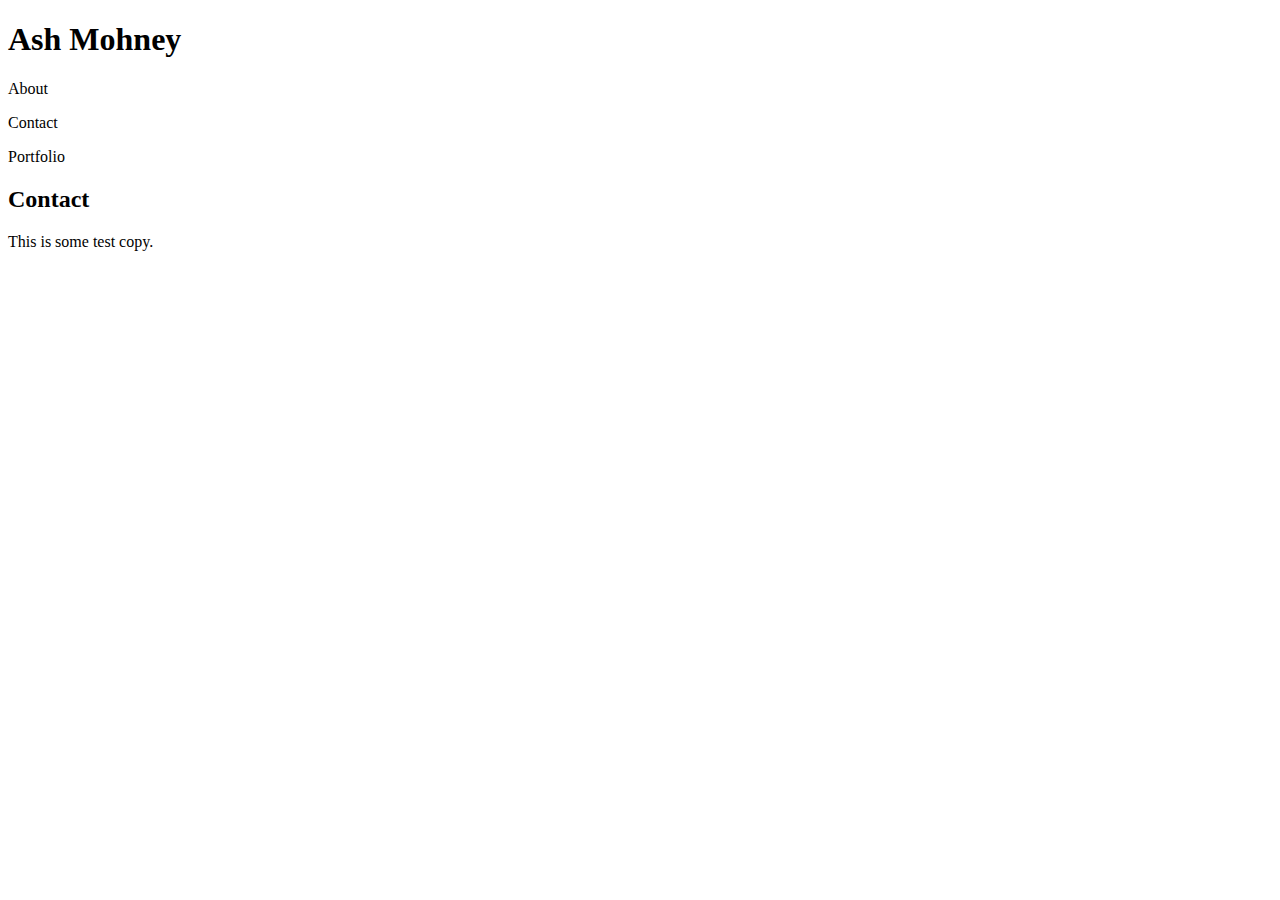
==== contact.html @ 54aa79cc "HTML all set with foundational CSS for all three pages" ====
<!DOCTYPE html>
<html>

<head>
    <meta charset="utf-8" />
    <meta http-equiv="X-UA-Compatible" content="IE=edge">
    <title>Contact Ash</title>
    <meta name="viewport" content="width=device-width, initial-scale=1">
    <link rel="stylesheet" type="text/css" media="screen" href="../Basic-Portfolio/assets/css/styles.css" />
    
   
</head>



<body> 
    <header>
        <div class="hwidth">
            <h1>Ash Mohney
            </h1>

            <nav class="navbar">
                <p class="nav">About</p>
                <p class="nav">Contact</p>
                <p class="nav">Portfolio</p>
            </nav>
        </div>

    </header>

    <main>

    <div id="contact"> 
        <h2>Contact</h2>
        <p>This is some test copy.</p>
    </div>


    </main>

    <footer class="footer"></footer>

    

    
</body>

</html>
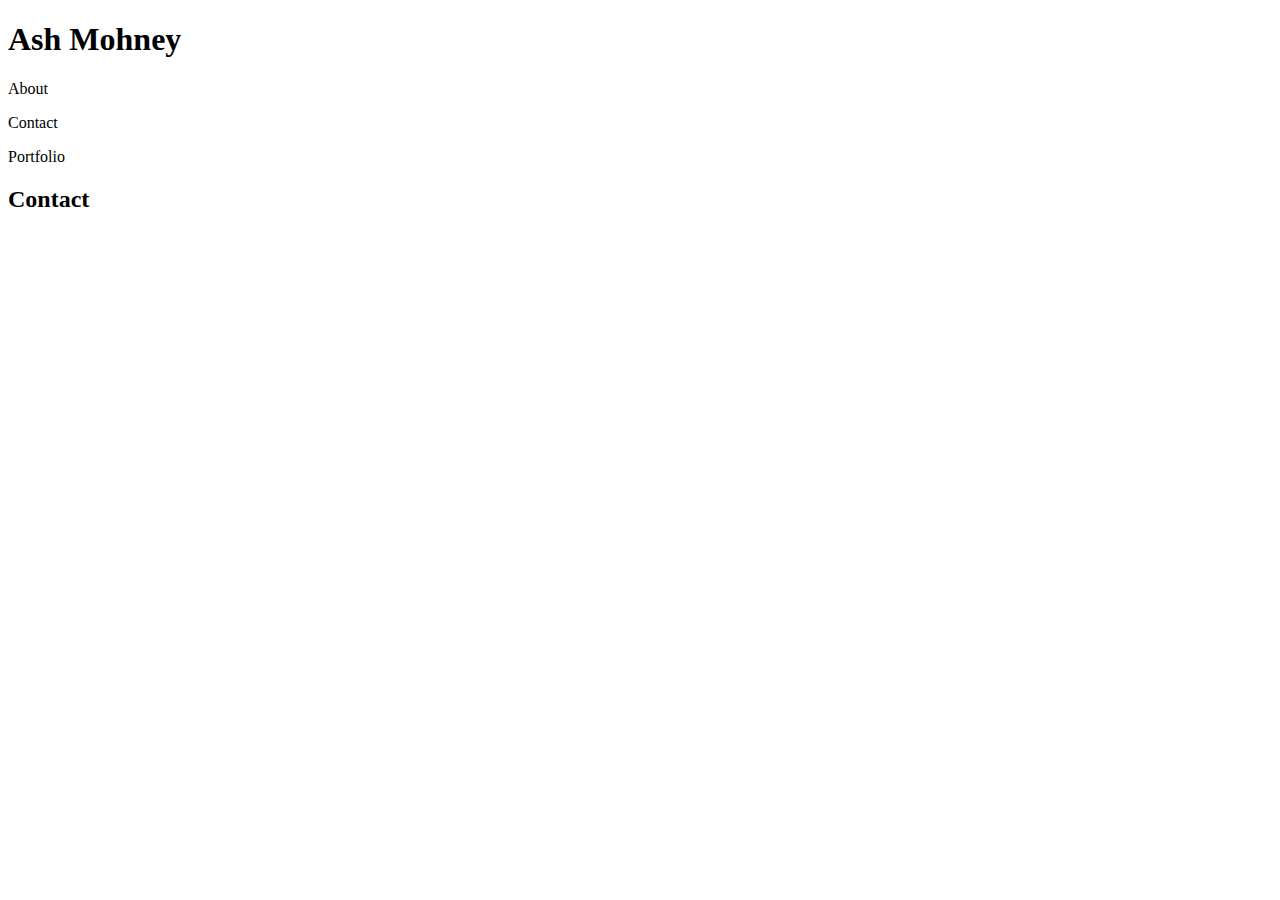
==== commit 96a8e97b: "Index complete, not Contact form." ====
--- a/contact.html
+++ b/contact.html
@@ -32,7 +32,22 @@
 
     <div id="contact"> 
         <h2>Contact</h2>
-        <p>This is some test copy.</p>
+        
+            <div id="nameask">
+
+            </div>
+            
+            <div id="emailask">
+
+            </div>
+            
+            <div id="msgask">
+
+            </div>
+            
+            <div id="submit">
+
+            </div>
     </div>
 
 
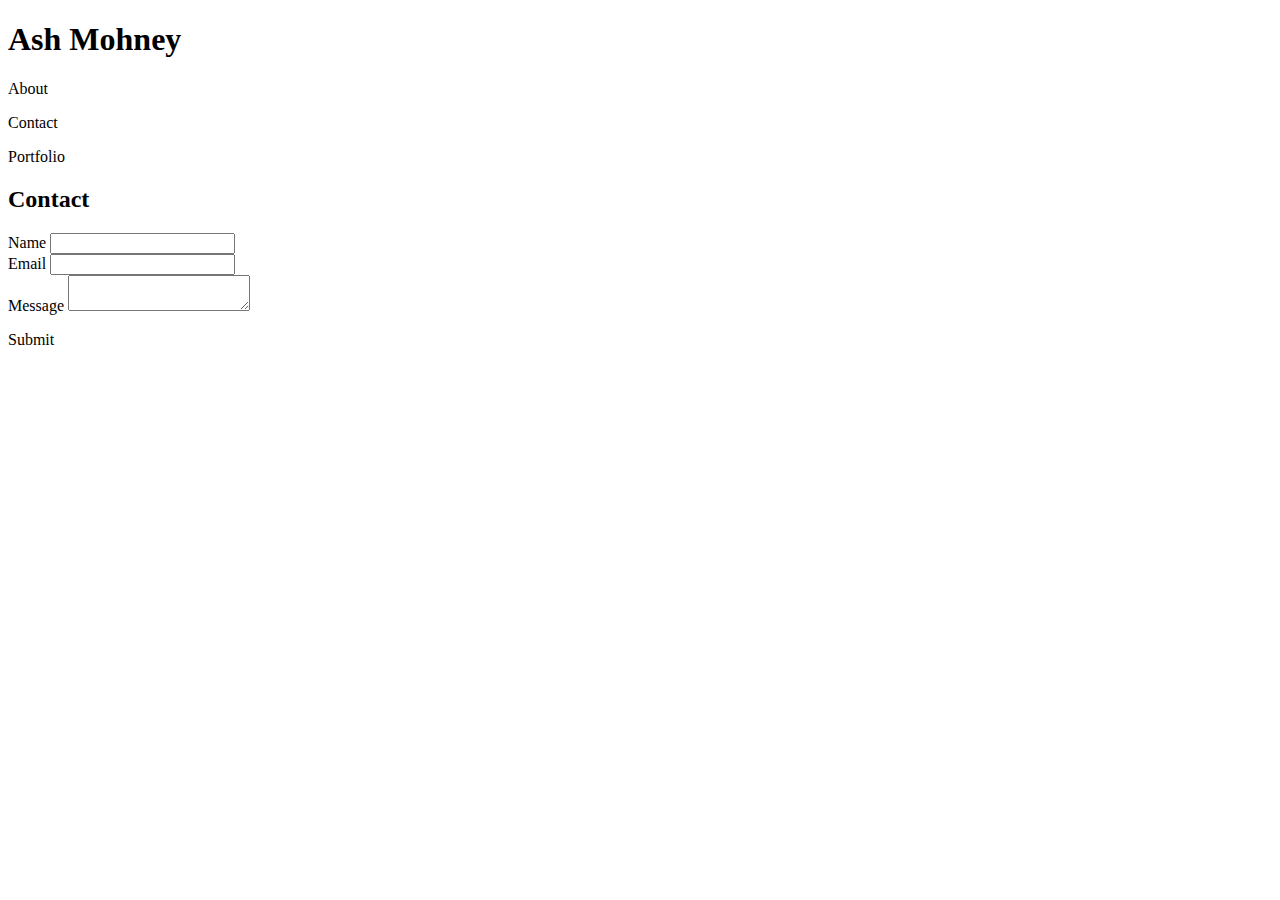
==== commit 6e447707: "Portfolio CSS started, images acquired, and need float and z-index placement." ====
--- a/contact.html
+++ b/contact.html
@@ -33,19 +33,21 @@
     <div id="contact"> 
         <h2>Contact</h2>
         
-            <div id="nameask">
+            <form>
+                <label for="nmask">Name</label>
+                <input type="text" id="nmask" name="nmask">
+                <br>
+                <label for="emailask">Email</label>
+                <input type="text" id="emailask" name="emailask">
+            </form>
 
-            </div>
-            
-            <div id="emailask">
-
-            </div>
-            
-            <div id="msgask">
-
-            </div>
+            <form>
+                <label for="msg">Message</label>    
+                <textarea></textarea>
+            </form>
             
             <div id="submit">
+                <p>Submit</p>
 
             </div>
     </div>
